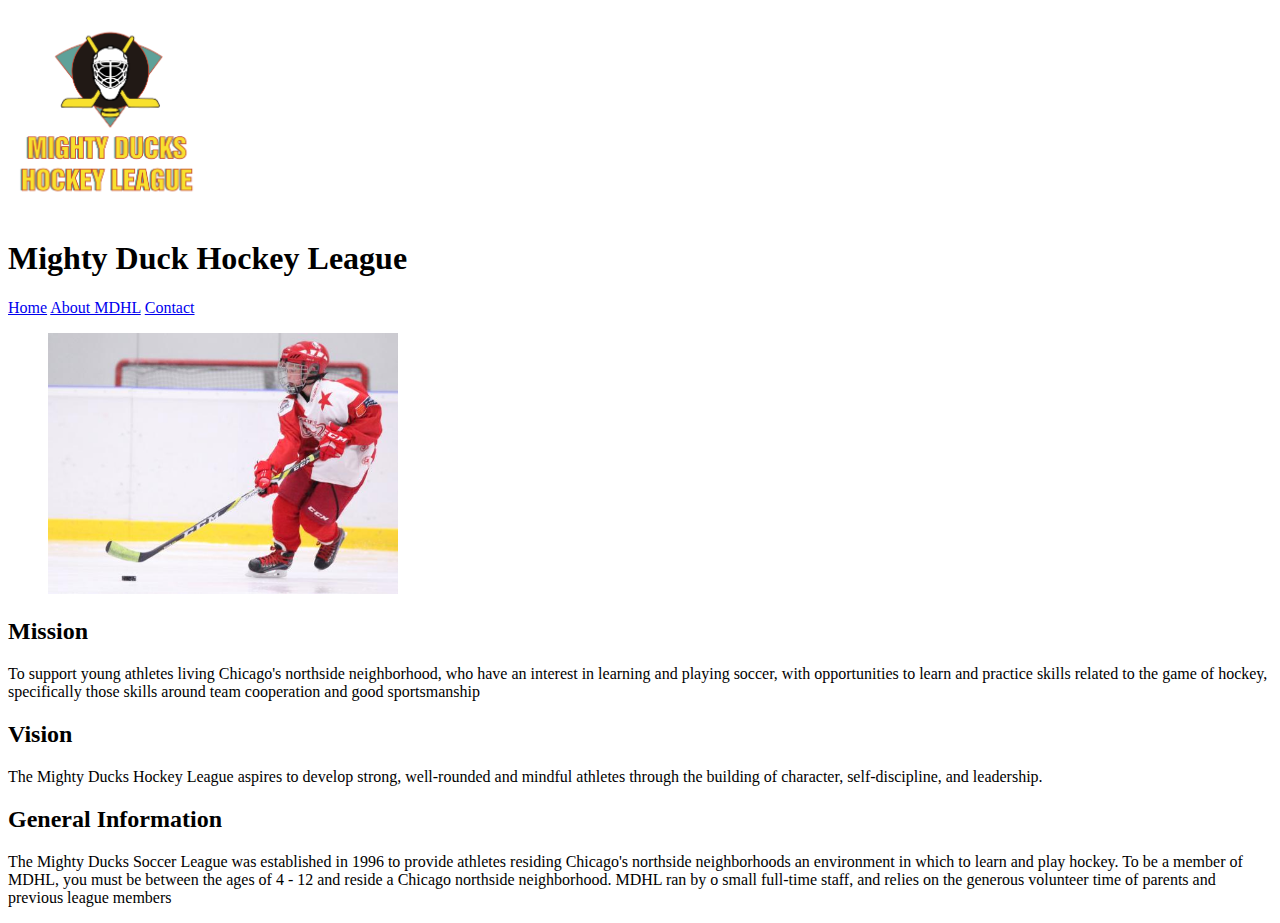
==== about.html @ c6881288 "task1" ====
<!DOCTYPE html>
<html lang="en">
<!--
   about.html
   
   Copyright 2023 Unknown <ore@SoP>
   
   This program is free software; you can redistribute it and/or modify
   it under the terms of the GNU General Public License as published by
   the Free Software Foundation; either version 2 of the License, or
   (at your option) any later version.
   
   This program is distributed in the hope that it will be useful,
   but WITHOUT ANY WARRANTY; without even the implied warranty of
   MERCHANTABILITY or FITNESS FOR A PARTICULAR PURPOSE.  See the
   GNU General Public License for more details.
   
   You should have received a copy of the GNU General Public License
   along with this program; if not, write to the Free Software
   Foundation, Inc., 51 Franklin Street, Fifth Floor, Boston,
   MA 02110-1301, USA.
   
   
-->

<head>
<meta charset="utf-8" >
<title>about</title>
<link rel="icon" type="image/x-icon" href="./assets/favicon.ico">
<meta name="generator" content="Geany 1.37.1" >
</head>

<body>
	<img src="./assets/Logo_Mighty_ducks-01.png" alt="MDHL" width="200">
	<h1>Mighty Duck Hockey League</h1>
			<a href="./index.html">Home</a>
			<a href="#">About MDHL</a>
			<a href="./contact.html">Contact</a>
			
	<main>
		<figure>
			<img src="./assets/hockey_2.jpg" alt="" width="350">
		</figure>
		<h2>Mission</h2>
		<p>To support young athletes living Chicago's northside neighborhood, who have an interest in learning and playing soccer, with opportunities to learn and practice skills related to the game of hockey, specifically those skills around team cooperation and good sportsmanship</p>
		<h2>Vision</h2>
		<p>The Mighty Ducks Hockey League aspires to develop strong, well-rounded and mindful athletes through the building of character, self-discipline, and leadership.</p>
		<h2>General Information</h2>
		<p>The Mighty Ducks Soccer League was established in 1996 to provide athletes residing Chicago's northside neighborhoods an environment in which to learn and play hockey. To be a member of MDHL, you must be between the ages of 4 - 12 and reside a Chicago northside neighborhood. MDHL ran by o small full-time staff, and relies on the generous volunteer time of parents and previous league members</p>
	</main>
</body>

</html>
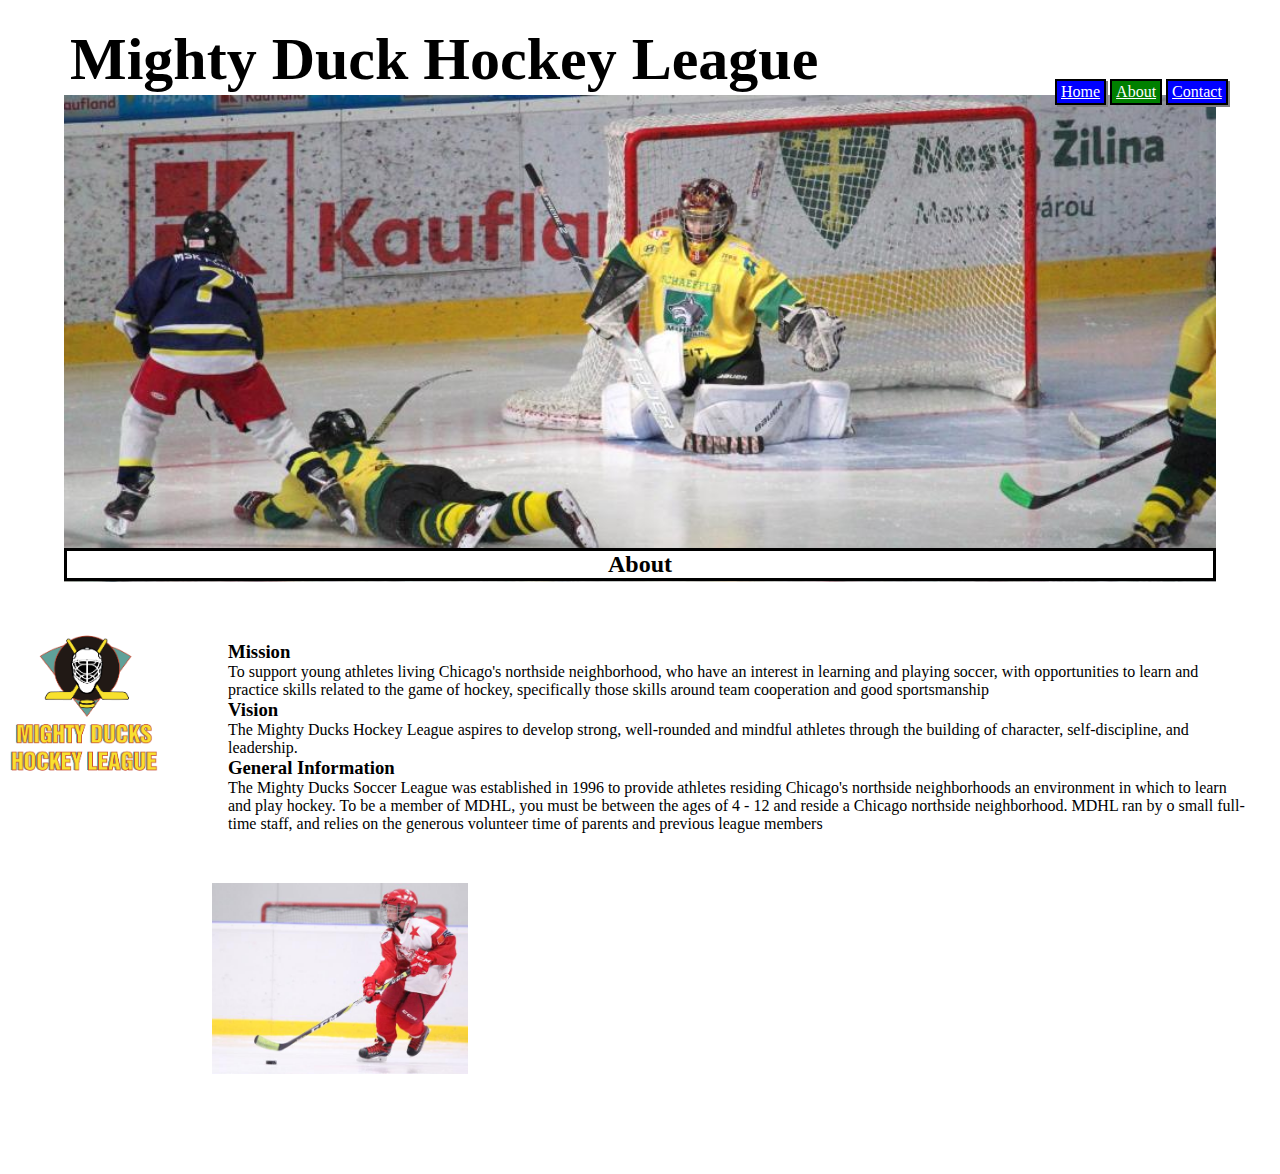
==== commit 4b804a3a: "task2" ====
--- a/about.html
+++ b/about.html
@@ -26,27 +26,39 @@
 <head>
 <meta charset="utf-8" >
 <title>about</title>
-<link rel="icon" type="image/x-icon" href="./assets/favicon.ico">
+<link rel="icon" type="image/x-icon" href="./assets/images/favicon.ico">
 <meta name="generator" content="Geany 1.37.1" >
+<link rel="stylesheet" href="./assets/css/style.css">
 </head>
 
 <body>
-	<img src="./assets/Logo_Mighty_ducks-01.png" alt="MDHL" width="200">
 	<h1>Mighty Duck Hockey League</h1>
-			<a href="./index.html">Home</a>
-			<a href="#">About MDHL</a>
-			<a href="./contact.html">Contact</a>
-			
+	<header>
+		<nav>
+			<a class="nvgtr" href="./index.html">Home</a>
+			<a class="Snvgtr" href="#">About</a>
+			<a class="nvgtr" href="./contact.html">Contact</a>
+		</nav>
+		<figure>
+			<img class="banner" src="./assets/images/image1.jpg" alt="" width="350">
+		</figure>
+	</header>
 	<main>
+		<h2>About</h2>
 		<figure>
-			<img src="./assets/hockey_2.jpg" alt="" width="350">
+			<img class="logo" src="./assets/images/Logo_Mighty_ducks-01.png" alt="MDHL">
 		</figure>
-		<h2>Mission</h2>
-		<p>To support young athletes living Chicago's northside neighborhood, who have an interest in learning and playing soccer, with opportunities to learn and practice skills related to the game of hockey, specifically those skills around team cooperation and good sportsmanship</p>
-		<h2>Vision</h2>
-		<p>The Mighty Ducks Hockey League aspires to develop strong, well-rounded and mindful athletes through the building of character, self-discipline, and leadership.</p>
-		<h2>General Information</h2>
-		<p>The Mighty Ducks Soccer League was established in 1996 to provide athletes residing Chicago's northside neighborhoods an environment in which to learn and play hockey. To be a member of MDHL, you must be between the ages of 4 - 12 and reside a Chicago northside neighborhood. MDHL ran by o small full-time staff, and relies on the generous volunteer time of parents and previous league members</p>
+		<section>
+			<h3>Mission</h3>
+			<p>To support young athletes living Chicago's northside neighborhood, who have an interest in learning and playing soccer, with opportunities to learn and practice skills related to the game of hockey, specifically those skills around team cooperation and good sportsmanship</p>
+			<h3>Vision</h3>
+			<p>The Mighty Ducks Hockey League aspires to develop strong, well-rounded and mindful athletes through the building of character, self-discipline, and leadership.</p>
+			<h3>General Information</h3>
+			<p>The Mighty Ducks Soccer League was established in 1996 to provide athletes residing Chicago's northside neighborhoods an environment in which to learn and play hockey. To be a member of MDHL, you must be between the ages of 4 - 12 and reside a Chicago northside neighborhood. MDHL ran by o small full-time staff, and relies on the generous volunteer time of parents and previous league members</p>
+		</section>
+		<figure>
+			<img class="extra" src="./assets/images/hockey_2.jpg">
+		</figure>
 	</main>
 </body>
 
--- a/assets/css/style.css
+++ b/assets/css/style.css
@@ -0,0 +1,80 @@
+*{
+	margin:0;
+	padding: 0;
+	box-sizing: border-box;
+}
+.banner{
+	display:block;
+	margin:auto;
+	width:90%;
+	z-index:2;
+}
+nav{
+    position:relative;
+    left:1055px;
+    top:10px;
+	z-index:1;
+}
+.nvgtr{	
+	display:inline-block;
+	background-color:blue;
+	color:white;
+	border-color:black;
+	border-style:solid;
+	padding-top:2px;
+	padding-bottom:2px;
+	padding-right:4px;
+	padding-left:4px;
+	border-width:2px;
+	box-shadow:2px 2px grey;
+}
+.Snvgtr{
+	display:inline-block;
+	background-color:green;
+	color:white;
+	border-color:black;
+	border-style:solid;
+	padding-top:2px;
+	padding-bottom:2px;
+	padding-right:4px;
+	padding-left:4px;
+	border-width:2px;
+}
+h1{
+	display:block;
+	font-size:60px;
+	position:relative;
+	left:70px;
+	top:25px;
+}
+h2{
+	display:block;
+	border-style:solid;
+	background-color:white;
+	text-align: center;
+	margin:auto;
+	width:90%;
+	position:relative;
+	bottom:34px;
+	z-index:1;
+}
+.logo{
+	display:block;
+	width:170px;
+}
+section{
+	display:block;
+	margin:auto;
+	width:80%;
+	position:relative;
+	bottom:150px;
+	left:100px;
+}
+.extra{
+	display:block;
+	margin:auto;
+	position:relative;
+	width:20%;
+	bottom:100px;
+	right:300px;
+}
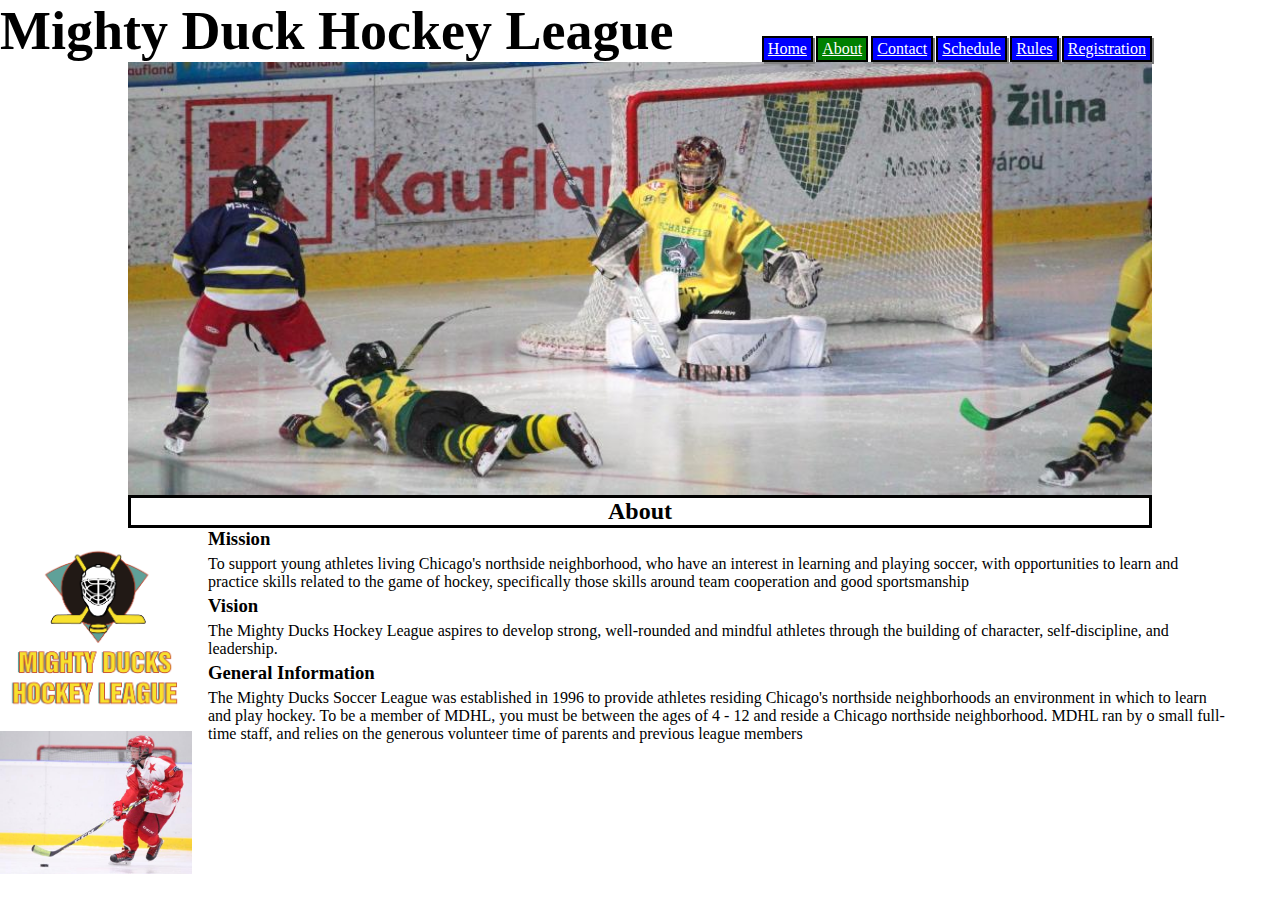
==== commit b8c580fa: "task4" ====
--- a/about.html
+++ b/about.html
@@ -1,27 +1,5 @@
 <!DOCTYPE html>
 <html lang="en">
-<!--
-   about.html
-   
-   Copyright 2023 Unknown <ore@SoP>
-   
-   This program is free software; you can redistribute it and/or modify
-   it under the terms of the GNU General Public License as published by
-   the Free Software Foundation; either version 2 of the License, or
-   (at your option) any later version.
-   
-   This program is distributed in the hope that it will be useful,
-   but WITHOUT ANY WARRANTY; without even the implied warranty of
-   MERCHANTABILITY or FITNESS FOR A PARTICULAR PURPOSE.  See the
-   GNU General Public License for more details.
-   
-   You should have received a copy of the GNU General Public License
-   along with this program; if not, write to the Free Software
-   Foundation, Inc., 51 Franklin Street, Fifth Floor, Boston,
-   MA 02110-1301, USA.
-   
-   
--->
 
 <head>
 <meta charset="utf-8" >
@@ -32,33 +10,51 @@
 </head>
 
 <body>
-	<h1>Mighty Duck Hockey League</h1>
 	<header>
-		<nav>
-			<a class="nvgtr" href="./index.html">Home</a>
-			<a class="Snvgtr" href="#">About</a>
-			<a class="nvgtr" href="./contact.html">Contact</a>
-		</nav>
-		<figure>
-			<img class="banner" src="./assets/images/image1.jpg" alt="" width="350">
+		<div class="cabeza">
+			<h1>Mighty Duck Hockey League</h1>
+			<nav>
+				<a class="nvgtr" href="./index.html">Home</a>
+				<a class="Snvgtr" href="#">About</a>
+				<a class="nvgtr" href="./contact.html">Contact</a>
+				<a class="nvgtr" href="./game_info.html">Schedule</a>
+				<a class="nvgtr" href="./rules.html">Rules</a>
+				<a class="nvgtr" href="./registration.html">Registration</a>
+			</nav>
+		</div>
+		<figure class="banner">
+			<img class="ba" src="./assets/images/image1.jpg" alt="" >
 		</figure>
 	</header>
 	<main>
-		<h2>About</h2>
-		<figure>
-			<img class="logo" src="./assets/images/Logo_Mighty_ducks-01.png" alt="MDHL">
-		</figure>
+		<div class="tt">
+			<h2>About</h2>
+		</div>
 		<section>
-			<h3>Mission</h3>
-			<p>To support young athletes living Chicago's northside neighborhood, who have an interest in learning and playing soccer, with opportunities to learn and practice skills related to the game of hockey, specifically those skills around team cooperation and good sportsmanship</p>
-			<h3>Vision</h3>
-			<p>The Mighty Ducks Hockey League aspires to develop strong, well-rounded and mindful athletes through the building of character, self-discipline, and leadership.</p>
-			<h3>General Information</h3>
-			<p>The Mighty Ducks Soccer League was established in 1996 to provide athletes residing Chicago's northside neighborhoods an environment in which to learn and play hockey. To be a member of MDHL, you must be between the ages of 4 - 12 and reside a Chicago northside neighborhood. MDHL ran by o small full-time staff, and relies on the generous volunteer time of parents and previous league members</p>
+			<div class="divi">
+				<figure>
+					<img class="logo" src="./assets/images/Logo_Mighty_ducks-01.png" alt="MDHL">
+				</figure>
+				<figure>
+					<img class="extra" src="./assets/images/hockey_2.jpg" alt="">
+				</figure>
+			</div>
+			<div class="divt">
+				<h3>Mission</h3>
+				<p>To support young athletes living Chicago's northside neighborhood, who have an interest
+					 in learning and playing soccer, with opportunities to learn and practice skills related
+					  to the game of hockey, specifically those skills around team cooperation and good sportsmanship</p>
+				<h3>Vision</h3>
+				<p>The Mighty Ducks Hockey League aspires to develop strong, well-rounded and mindful athletes
+					 through the building of character, self-discipline, and leadership.</p>
+				<h3>General Information</h3>
+				<p>The Mighty Ducks Soccer League was established in 1996 to provide athletes residing Chicago's
+					 northside neighborhoods an environment in which to learn and play hockey. To be a member
+					  of MDHL, you must be between the ages of 4 - 12 and reside a Chicago northside neighborhood.
+					   MDHL ran by o small full-time staff, and relies on the generous volunteer time of parents 
+					   and previous league members</p>
+			</div>
 		</section>
-		<figure>
-			<img class="extra" src="./assets/images/hockey_2.jpg">
-		</figure>
 	</main>
 </body>
 
--- a/assets/css/style.css
+++ b/assets/css/style.css
@@ -3,20 +3,31 @@
 	padding: 0;
 	box-sizing: border-box;
 }
+.cabeza{
+	display:flex;
+	flex-direction: row;
+	justify-content: space-between;
+	flex-wrap: wrap;
+	width: 90%;
+}
 .banner{
-	display:block;
-	margin:auto;
-	width:90%;
+	display:flex;
+	align-self: center;
+	justify-content: center;
 	z-index:2;
 }
+.ba{
+	width:80%;
+}
 nav{
-    position:relative;
-    left:1055px;
-    top:10px;
+	display:flex;
+	flex-direction: row;
+	gap: 0.2rem;
 	z-index:1;
+	align-self: flex-end;
 }
-.nvgtr{	
-	display:inline-block;
+.nvgtr{
+	display: flex;
 	background-color:blue;
 	color:white;
 	border-color:black;
@@ -29,7 +40,7 @@
 	box-shadow:2px 2px grey;
 }
 .Snvgtr{
-	display:inline-block;
+	display:flex;
 	background-color:green;
 	color:white;
 	border-color:black;
@@ -41,40 +52,80 @@
 	border-width:2px;
 }
 h1{
-	display:block;
-	font-size:60px;
-	position:relative;
-	left:70px;
-	top:25px;
+	font-size: 6vh;
+	justify-self: center;
+}
+.tt{
+	display: flex;
+	justify-content: center;
+	flex-direction: column;
 }
 h2{
-	display:block;
+	display:flex;
+	justify-content: center;
+	align-self: center;
 	border-style:solid;
 	background-color:white;
-	text-align: center;
-	margin:auto;
-	width:90%;
-	position:relative;
-	bottom:34px;
+	width: 80%;
 	z-index:1;
 }
-.logo{
-	display:block;
-	width:170px;
+.guts{
+	display:flex;
+	flex-direction: row;
+	flex-wrap: wrap;
+	justify-content: center;
 }
 section{
-	display:block;
-	margin:auto;
-	width:80%;
-	position:relative;
-	bottom:150px;
-	left:100px;
+	display:flex;
+	gap:1rem;
 }
-.extra{
-	display:block;
-	margin:auto;
-	position:relative;
-	width:20%;
-	bottom:100px;
-	right:300px;
+.divi{
+	display: flex;
+	flex-direction: column;
 }
+.divi img{
+	width:15vw;
+}
+.divt{
+	width:80vw;
+	display: flex;
+	flex-direction: column;
+	justify-content: left;
+	gap:0.5vh;
+}
+.detail{text-align: center;}
+table{
+	border-spacing: 0.5rem;
+}
+tr{
+	text-align: left;
+}
+.date{
+	text-align: center;
+}
+ol > li{
+	list-style-type:decimal;
+}
+li{
+	list-style-position: inside;
+}
+.abc > li{
+	list-style-type:lower-alpha;
+}
+ul{
+	margin-left: 2rem;
+}
+ul > li{
+	list-style-type: circle;
+}
+.maps{
+	display: flex;
+	flex-direction: row;
+	flex-wrap: wrap;
+	gap:1rem;
+}
+.map{
+	display: flex;
+	flex-direction: column;
+	justify-content: center;
+}